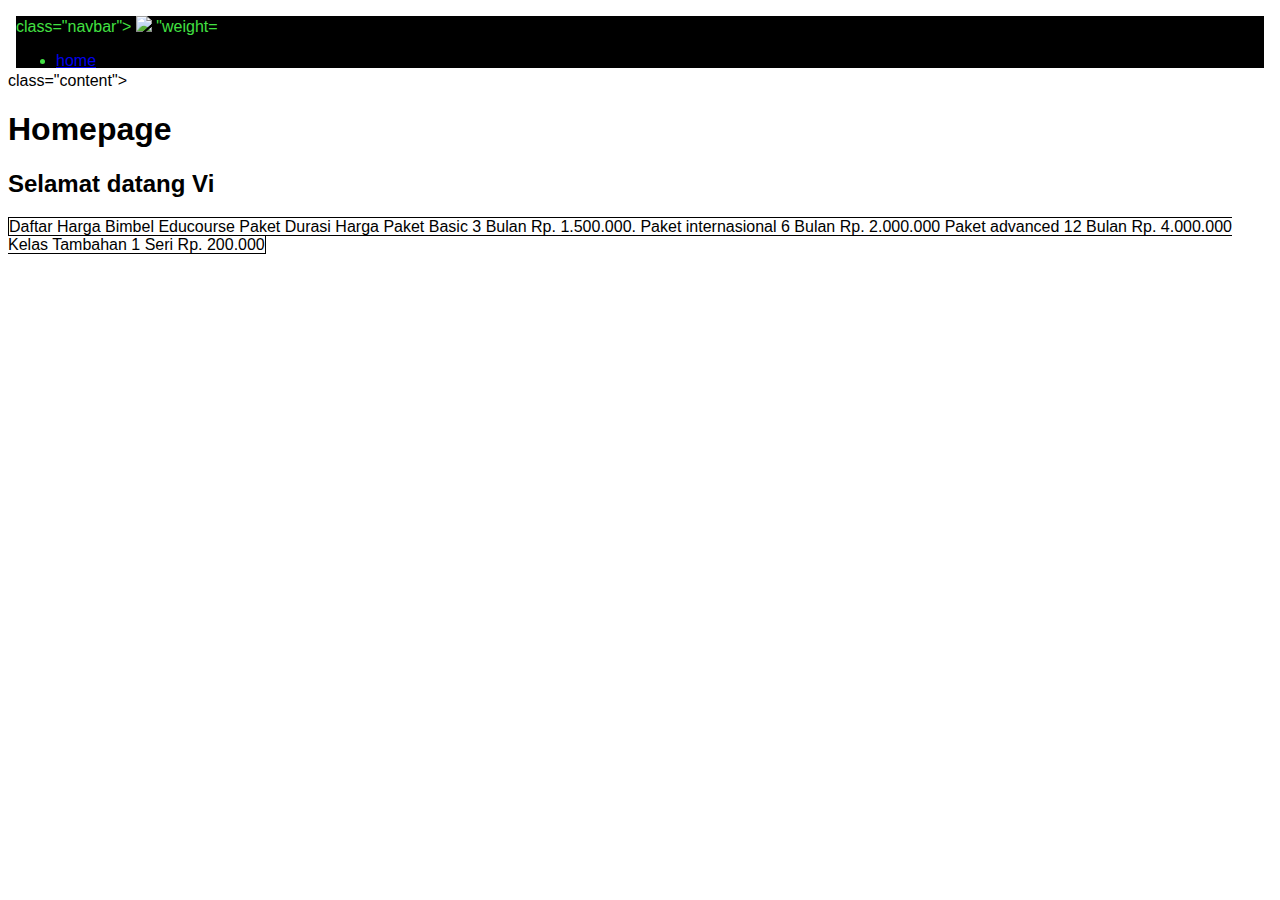
==== index.html @ b0aebf01 "Add files via upload" ====
<!DOCTYPE html>
<html lang="en">
<head>
    <meta charset="UTF-8">
    <meta name="viewport" content="width=<device-width>, initial-scale=1.0">
    <title>Document</title>
    <link rel="stylesheet" href="style.css"
</head>
<body>
    <iframe src="navbar.html" frameborder="o" width="100%" height="60"></iframe>
    <div> class="content">
          <h1>Homepage</h1>
          <h2>Selamat datang Vi</h2>
   <tabel>
      <caption>Daftar Harga Bimbel Educourse</caption>
      <thead> 
         <tr>
             <th>Paket</th>
             <th>Durasi</th>
             <th>Harga</th>
            </tr>
        </thead>
           <tr>
               <td>Paket Basic</td>
               <td>3 Bulan</td>
               <td>Rp. 1.500.000.</td>
           </tr>
           <tr>
              <td>Paket internasional</td>
              <td>6 Bulan</td>
              <td>Rp. 2.000.000</td>
           </tr>
           <tr>
               <td>Paket advanced</td>
               <td>12 Bulan</td>
               <td>Rp. 4.000.000</td>
           </tr>
           <tr>
               <td>Kelas Tambahan</td>
               <td>1 Seri</td>
               <td>Rp. 200.000</td>
           </tr>
        </tbody>
    </tabel>
</div>
     </body>
        </html>
---- style.css ----
body{
    margin: o;
    padding: 0;
    font-family: Arial, Helvatica, sans-serif;
}
nav{
    background-color: black;
    color: rgb(66, 224, 66);
}
.navbar{
    display: flex;
    justify-content: space-between;
    align-items: center;
    padding: 20px;
}
.navbar img{
    width: 30px;
    height: auto;
}
.navbar ul{
    list-style: none;
    margin: o;
    padding: o;
    display: flex;
}
.navbar li{
    margin-left: 20px;
}
.navbar a{
    text-decoration: none;
    color: blueviolet;
}
.navbar a:hover{
    text-decoration: underline;
}
.Content{
    background-color: rgb(171, 36, 192);
    padding: 20px;
    margin: 20px;
    border-radius: 5px;
    box-shadow: 0 0 5px rgba(red, green, blue, alpha);
}
  table{
    width: 80%;
    border-collapse: collapse;
    margin: 20px auto;
 }
 tabel, th, td{
    border: 1px solid black;
 }
.Content h1, h2{
    text align: center;
}
caption{
    font-weight: bold;
    font-size: 1.2em;
    margin-bottom: 10px;
}
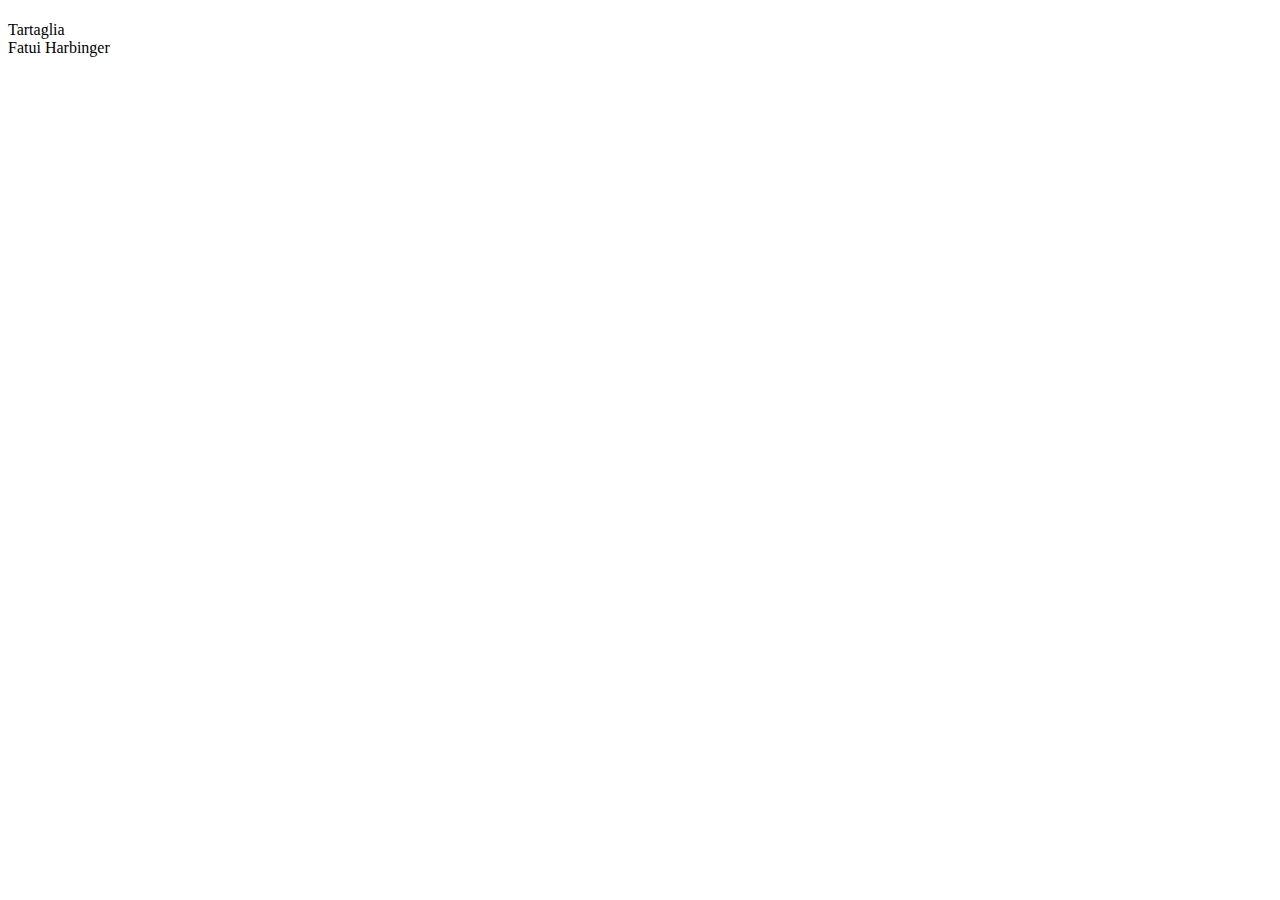
==== commit f061c5b0: "Add files via upload" ====
--- a/index.html
+++ b/index.html
@@ -2,46 +2,21 @@
 <html lang="en">
 <head>
     <meta charset="UTF-8">
-    <meta name="viewport" content="width=<device-width>, initial-scale=1.0">
+    <meta name="viewport" content="width=, initial-scale=1.0">
     <title>Document</title>
-    <link rel="stylesheet" href="style.css"
 </head>
 <body>
-    <iframe src="navbar.html" frameborder="o" width="100%" height="60"></iframe>
-    <div> class="content">
-          <h1>Homepage</h1>
-          <h2>Selamat datang Vi</h2>
-   <tabel>
-      <caption>Daftar Harga Bimbel Educourse</caption>
-      <thead> 
-         <tr>
-             <th>Paket</th>
-             <th>Durasi</th>
-             <th>Harga</th>
-            </tr>
-        </thead>
-           <tr>
-               <td>Paket Basic</td>
-               <td>3 Bulan</td>
-               <td>Rp. 1.500.000.</td>
-           </tr>
-           <tr>
-              <td>Paket internasional</td>
-              <td>6 Bulan</td>
-              <td>Rp. 2.000.000</td>
-           </tr>
-           <tr>
-               <td>Paket advanced</td>
-               <td>12 Bulan</td>
-               <td>Rp. 4.000.000</td>
-           </tr>
-           <tr>
-               <td>Kelas Tambahan</td>
-               <td>1 Seri</td>
-               <td>Rp. 200.000</td>
-           </tr>
-        </tbody>
-    </tabel>
-</div>
-     </body>
-        </html>+    <h1 id="Sekolah"></h1>
+    <script>
+        var nama = "Tartaglia";
+        document.write(nama);
+        document.write("<br>")
+        let kelas = "Fatui Harbinger";
+        document.write(kelas)
+
+        const Sekolah = "SMK MEDIKACOM"
+        document.getElementById("sekolah").innerHTML = Sekolah;
+     
+     </script>
+</body>
+</html>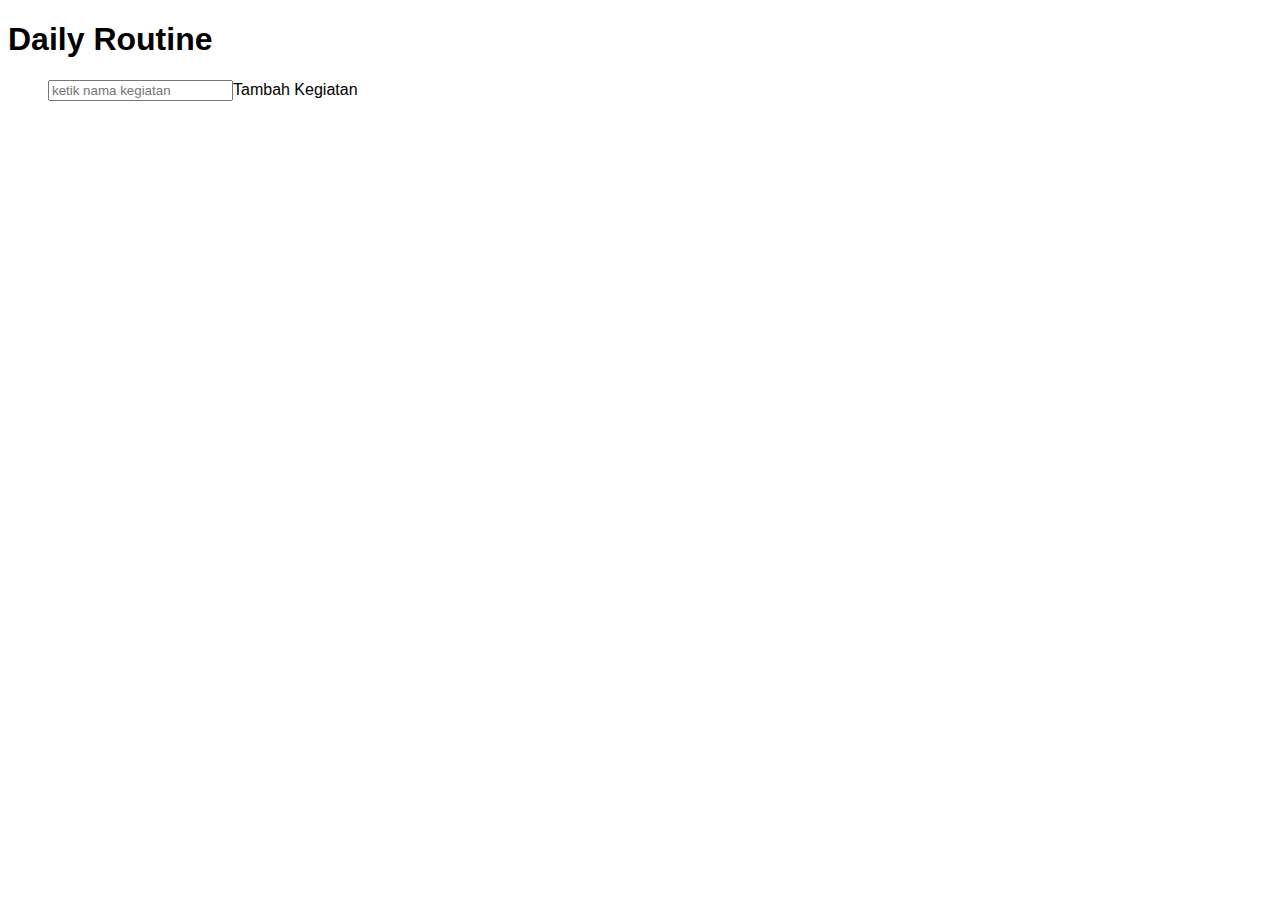
==== commit 11730bf3: "Add files via upload" ====
--- a/index.html
+++ b/index.html
@@ -2,21 +2,19 @@
 <html lang="en">
 <head>
     <meta charset="UTF-8">
-    <meta name="viewport" content="width=, initial-scale=1.0">
-    <title>Document</title>
+    <meta name="viewport" content="width=
+    , initial-scale=1.0">
+    <title>Daily Routine</title>
+    <link rel="stylesheet" href="style.css"
 </head>
 <body>
-    <h1 id="Sekolah"></h1>
-    <script>
-        var nama = "Tartaglia";
-        document.write(nama);
-        document.write("<br>")
-        let kelas = "Fatui Harbinger";
-        document.write(kelas)
-
-        const Sekolah = "SMK MEDIKACOM"
-        document.getElementById("sekolah").innerHTML = Sekolah;
-     
-     </script>
+    <div class="container">
+    <h1>Daily Routine</h1>
+    <ul id="Task-list">
+        <input typr="test" id="new-task" placeholder="ketik nama kegiatan"
+        <button mid="add task">Tambah Kegiatan</button>
+    </ul>
+</div>
+<script src="script.js"></script>
 </body>
 </html>--- a/style.css
+++ b/style.css
@@ -0,0 +1,59 @@
+body{
+    margin: o;
+    padding: 0;
+    font-family: Arial, Helvatica, sans-serif;
+}
+nav{
+    background-color: black;
+    color: rgb(66, 224, 66);
+}
+.navbar{
+    display: flex;
+    justify-content: space-between;
+    align-items: center;
+    padding: 20px;
+}
+.navbar img{
+    width: 30px;
+    height: auto;
+}
+.navbar ul{
+    list-style: none;
+    margin: o;
+    padding: o;
+    display: flex;
+}
+.navbar li{
+    margin-left: 20px;
+}
+.navbar a{
+    text-decoration: none;
+    color: blueviolet;
+}
+.navbar a:hover{
+    text-decoration: underline;
+}
+.Content{
+    background-color: rgb(171, 36, 192);
+    padding: 20px;
+    margin: 20px;
+    border-radius: 5px;
+    box-shadow: 0 0 5px rgba(red, green, blue, alpha);
+}
+  table{
+    width: 80%;
+    border-collapse: collapse;
+    margin: 20px auto;
+ }
+ tabel, th, td{
+    border: 1px solid black;
+ }
+.Content h1, h2{
+    text align: center;
+}
+caption{
+    font-weight: bold;
+    font-size: 1.2em;
+    margin-bottom: 10px;
+}
+
